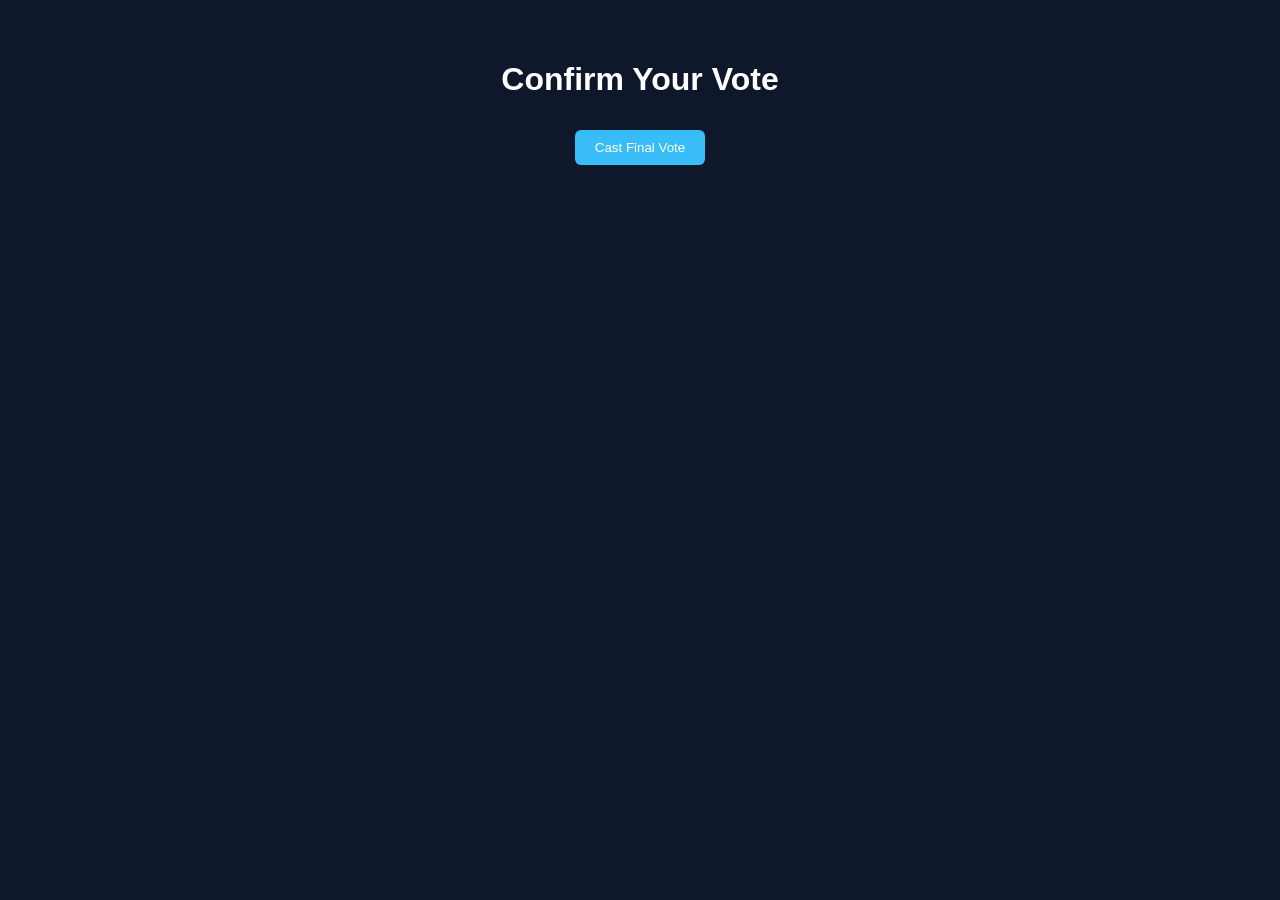
==== confirm.html @ 2d1d44f4 "Add files via upload" ====
<!DOCTYPE html>
<html lang="en">
<head>
<meta charset="UTF-8">
<title>Confirm Vote</title>
<link rel="stylesheet" href="style.css">
</head>
<body>
<div class="container">
<h1>Confirm Your Vote</h1>
<div id="receipt"></div>
<button onclick="submitVote()">Cast Final Vote</button>
</div>

<script>
const SCRIPT_URL = "https://script.google.com/macros/s/AKfycbzXOhIa6_b0Ux7-p0LPy7X12lyFIcwfaIF50_moD7mcKp2K-XFZx9ZXYRkueWDwwchu/exec";
const selections = JSON.parse(localStorage.getItem("selections") || "{}");

document.getElementById("receipt").innerHTML =
Object.entries(selections).map(([pos,val]) => `<p><strong>${pos}</strong>: ${val}</p>`).join("");

async function submitVote() {
await fetch(SCRIPT_URL, {
method: "POST",
mode: "no-cors",
body: JSON.stringify({
voter: localStorage.getItem("currentVoter"),
selections: selections
})
});
localStorage.removeItem("selections");
window.location.href = "thankyou.html";
}
</script>
</body>
</html>
---- style.css ----
body {
font-family: Arial, sans-serif;
background: #0f172a;
color: white;
text-align: center;
margin: 0;
padding: 0;
}

.container {
padding: 40px;
}

.card {
background: #1e293b;
padding: 20px;
margin: 20px auto;
border-radius: 10px;
max-width: 400px;
}

button {
padding: 10px 20px;
margin: 10px;
border: none;
border-radius: 6px;
background: #38bdf8;
color: white;
cursor: pointer;
}

button:hover {
opacity: 0.8;
}

input {
padding: 10px;
width: 80%;
border-radius: 6px;
border: none;
margin: 10px 0;
}

.error-msg {
color: #f87171;
}
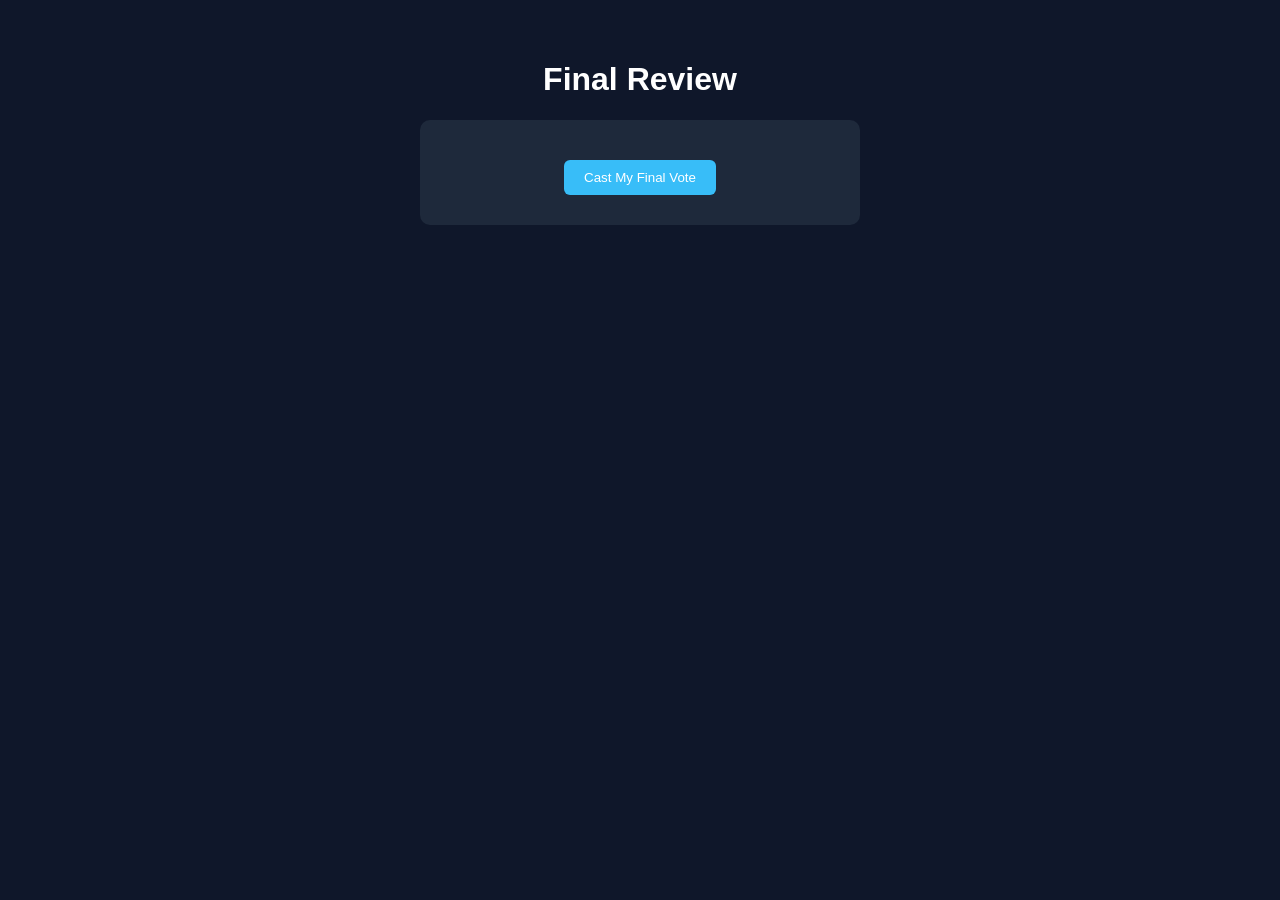
==== commit 01539a67: "Update confirm.html" ====
--- a/confirm.html
+++ b/confirm.html
@@ -1,36 +1,62 @@
 <!DOCTYPE html>
 <html lang="en">
 <head>
-<meta charset="UTF-8">
-<title>Confirm Vote</title>
-<link rel="stylesheet" href="style.css">
+    <meta charset="UTF-8">
+    <title>Review Your Ballot - NTIC</title>
+    <link rel="stylesheet" href="style.css">
 </head>
 <body>
 <div class="container">
-<h1>Confirm Your Vote</h1>
-<div id="receipt"></div>
-<button onclick="submitVote()">Cast Final Vote</button>
+    <header><h1>Final Review</h1></header>
+    <div class="card">
+        <div id="receiptList"></div>
+        <button id="submitBtn" onclick="submitVote()" style="margin-top: 20px;">Cast My Final Vote</button>
+    </div>
 </div>
 
 <script>
-const SCRIPT_URL = "https://script.google.com/macros/s/AKfycbzXOhIa6_b0Ux7-p0LPy7X12lyFIcwfaIF50_moD7mcKp2K-XFZx9ZXYRkueWDwwchu/exec";
+const SCRIPT_URL = "https://script.google.com/macros/s/AKfycbzXOhIa6_b0Ux7-p0LPy7X12lyFIcwfaIF50_moD7mcKp2K-XFZx9ZXYRkueWDwwchu/exec"; // PASTE URL HERE
 const selections = JSON.parse(localStorage.getItem("selections") || "{}");
 
-document.getElementById("receipt").innerHTML =
-Object.entries(selections).map(([pos,val]) => `<p><strong>${pos}</strong>: ${val}</p>`).join("");
+function renderReceipt() {
+    let html = "";
+    for (const pos in selections) {
+        html += `<div class="option" style="cursor:default; justify-content: space-between;">
+            <div style="text-align:left;"><small>${pos}</small><br><strong>${selections[pos]}</strong></div>
+            <button onclick="goToEdit('${pos}')" style="width:auto; padding: 5px 10px; font-size: 0.7rem;">Change</button>
+        </div>`;
+    }
+    document.getElementById("receiptList").innerHTML = html;
+}
+
+function goToEdit(pos) {
+    localStorage.setItem("jumpToPosition", pos);
+    localStorage.setItem("singleEditMode", "true");
+    window.location.href = "vote.html";
+}
 
 async function submitVote() {
-await fetch(SCRIPT_URL, {
-method: "POST",
-mode: "no-cors",
-body: JSON.stringify({
-voter: localStorage.getItem("currentVoter"),
-selections: selections
-})
-});
-localStorage.removeItem("selections");
-window.location.href = "thankyou.html";
+    const btn = document.getElementById("submitBtn");
+    btn.innerText = "Uploading Vote...";
+    btn.disabled = true;
+
+    try {
+        await fetch(SCRIPT_URL, {
+            method: "POST",
+            mode: "no-cors",
+            body: JSON.stringify({
+                voter: localStorage.getItem("currentVoter"),
+                selections: selections
+            })
+        });
+        localStorage.removeItem("selections");
+        window.location.href = "thankyou.html";
+    } catch (e) {
+        alert("Sync failed.");
+        btn.disabled = false;
+    }
 }
+renderReceipt();
 </script>
 </body>
 </html>
